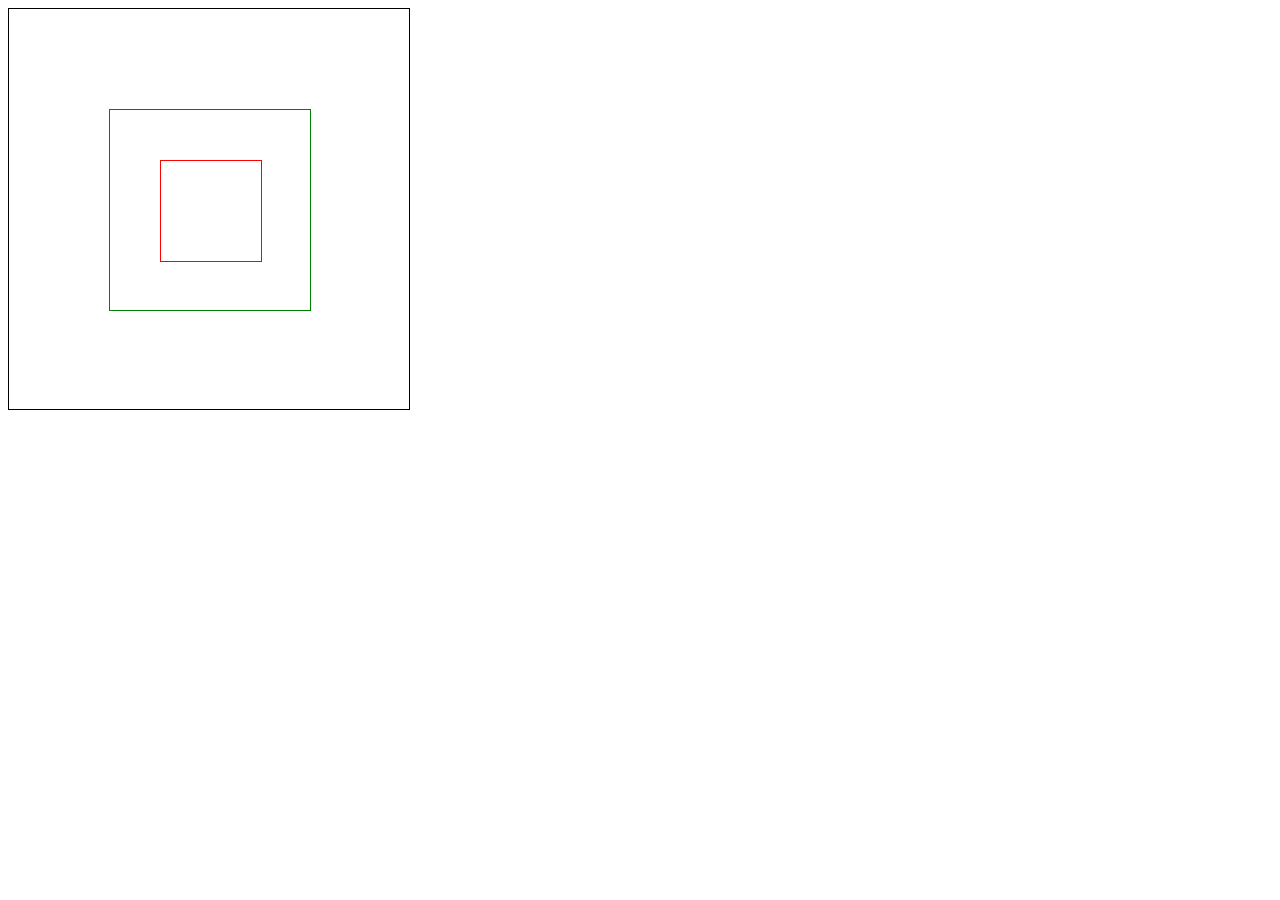
==== 事件的传递方式/index.html @ 430c9c51 "添加捕获和冒泡" ====
<!DOCTYPE html>
<html lang="en">
<head>
    <meta charset="UTF-8">
    <meta name="viewport" content="width=device-width, initial-scale=1.0">
    <meta http-equiv="X-UA-Compatible" content="ie=edge">
    <link rel="stylesheet" href="style.css">
    <title>事件的传播方式</title>
</head>
<body>
    <div class="grandFa">
        <div class="father">
            <div class="son"></div>
        </div>
    </div>
    <script src="main.js"></script>
</body>
</html>
---- 事件的传递方式/style.css ----
.grandFa{
    height: 400px;
    width: 400px;
    border: 1px solid black;
}
.father{
    width: 200px;
    height: 200px;
    margin: 100px;
    border: 1px solid green;
}
.son{
    width: 100px;
    height: 100px;
    margin: 50px;
    border: 1px solid red;
}
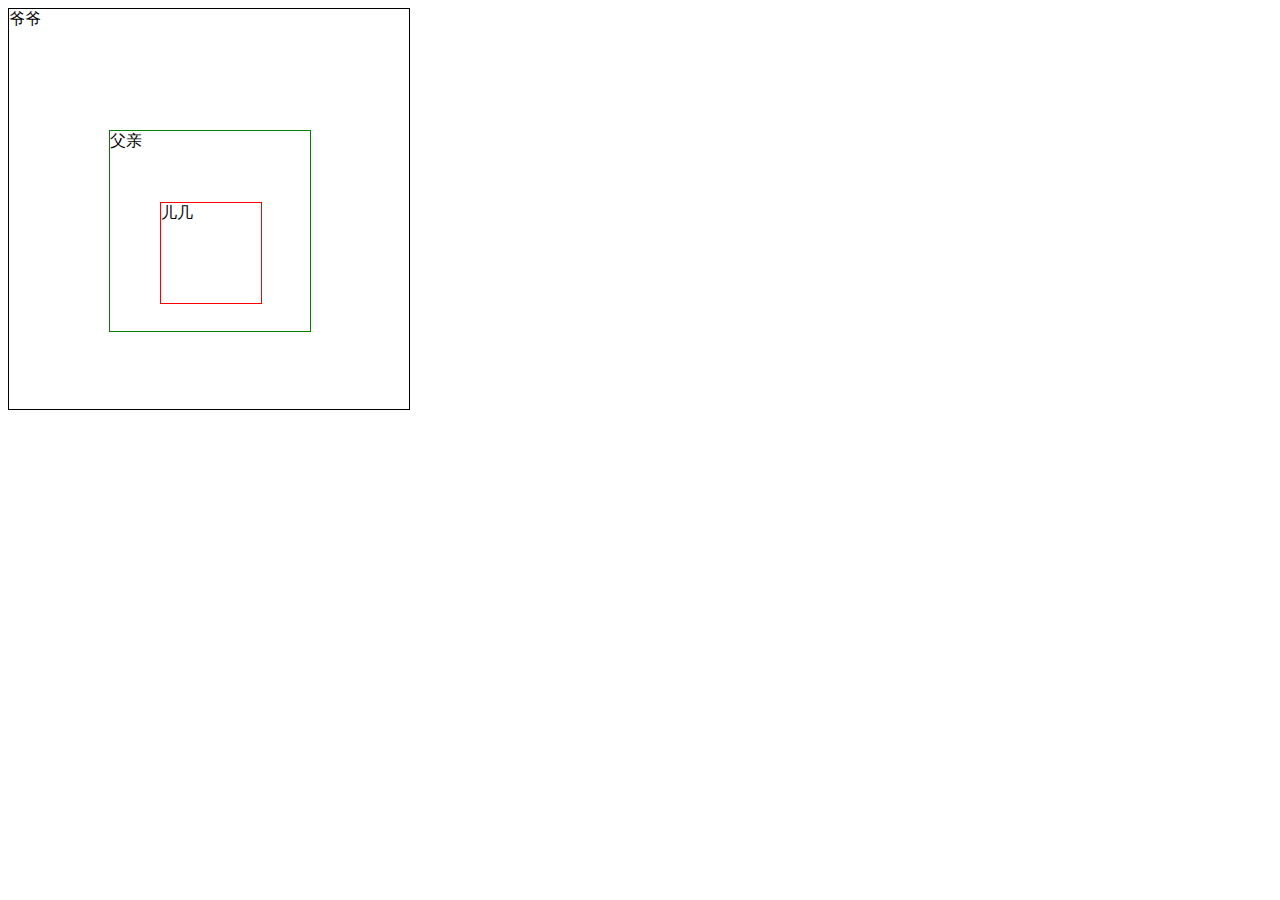
==== commit 7275dbc0: "添加标记" ====
--- a/事件的传递方式/index.html
+++ b/事件的传递方式/index.html
@@ -9,8 +9,10 @@
 </head>
 <body>
     <div class="grandFa">
+        爷爷
         <div class="father">
-            <div class="son"></div>
+            父亲
+            <div class="son">儿几</div>
         </div>
     </div>
     <script src="main.js"></script>
